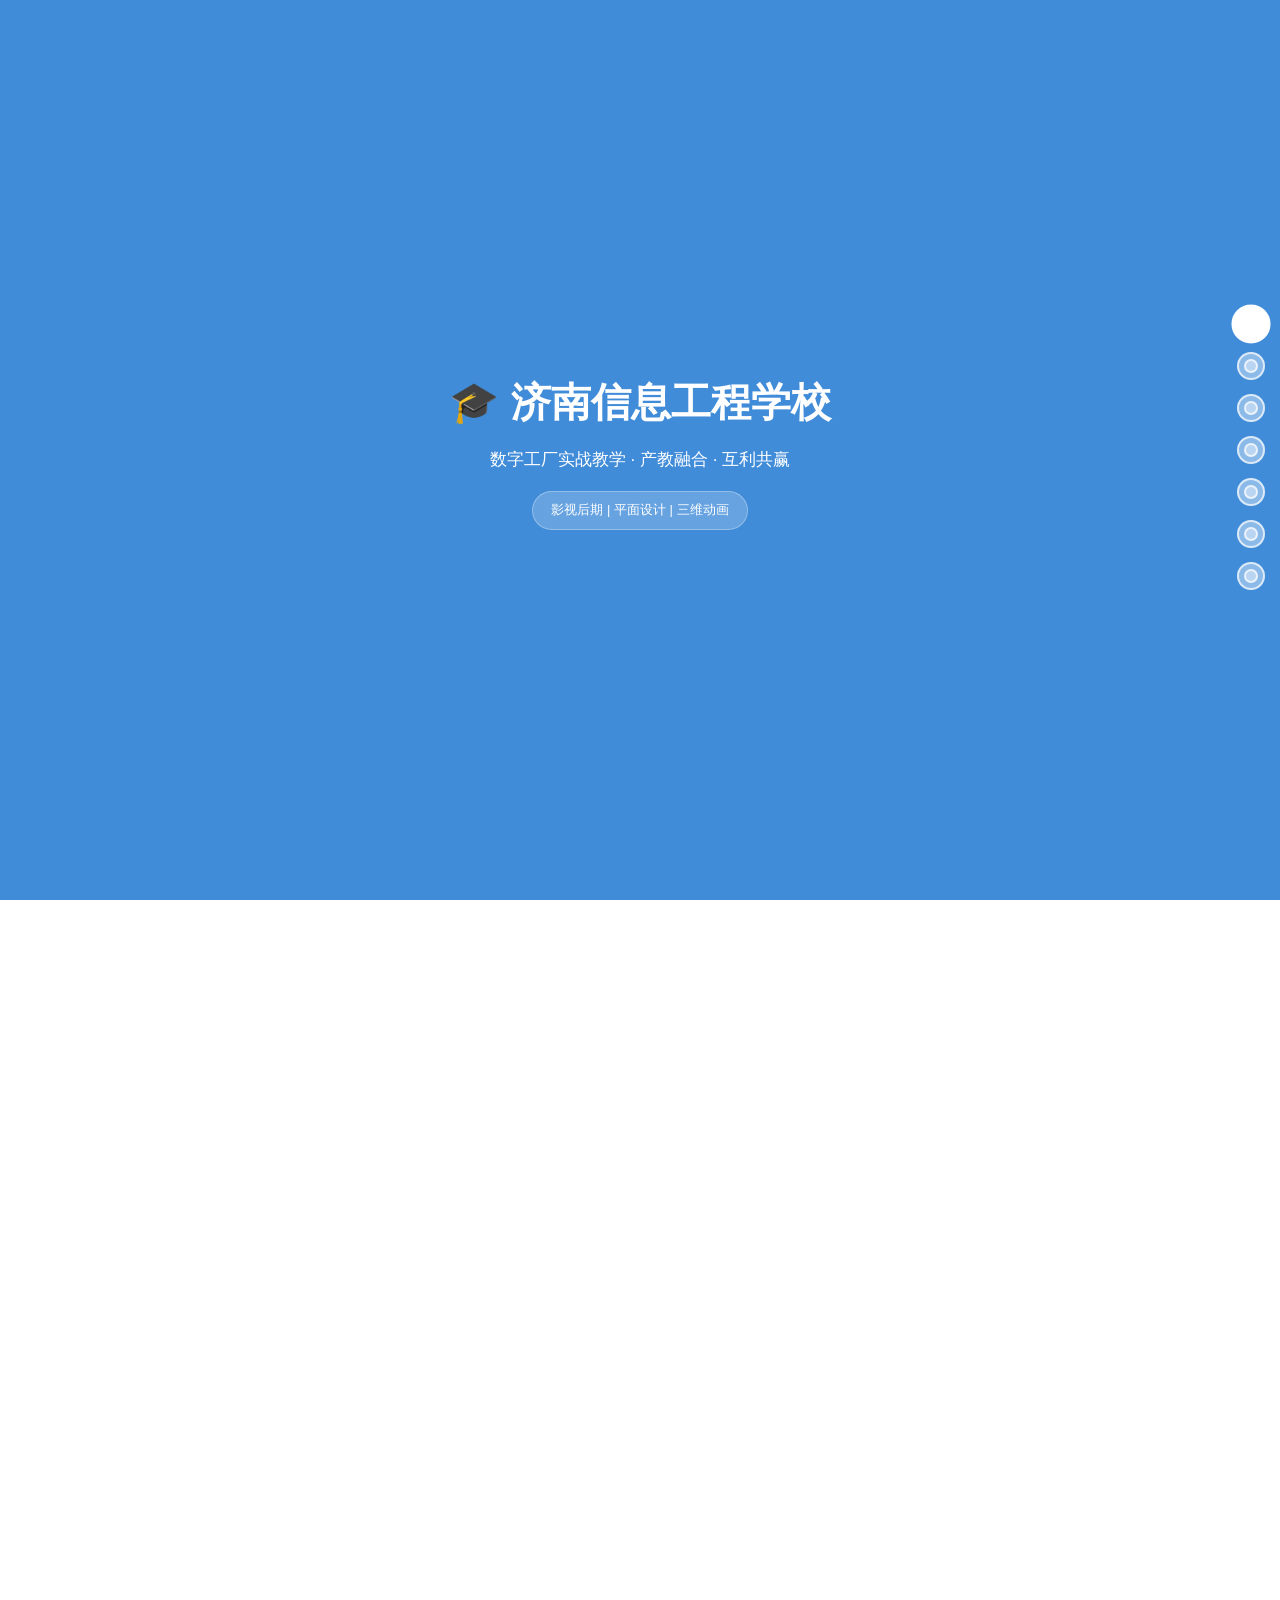
==== h5_template.html @ 27a19659 "Deploy H5 recruitment page" ====
<!DOCTYPE html>
<html lang="zh-CN">
<head>
    <meta charset="UTF-8">
    <meta name="viewport" content="width=device-width, initial-scale=1.0, maximum-scale=1.0, user-scalable=no">
    <title>济南信息工程学校 - 数字工厂实战教学</title>
    <style>
        * { margin: 0; padding: 0; box-sizing: border-box; }
        html, body {
            height: 100%; overflow: hidden;
            font-family: -apple-system, BlinkMacSystemFont, "Segoe UI", "PingFang SC", "Hiragino Sans GB", "Microsoft YaHei", sans-serif;
            color: #333; line-height: 1.6;
            touch-action: none;
            -webkit-overflow-scrolling: auto;
        }
        .fullpage-wrapper {
            height: 100%; transition: transform 0.7s cubic-bezier(0.645, 0.045, 0.355, 1);
            will-change: transform;
        }
        .fp-section {
            height: 100vh; width: 100%; display: flex; flex-direction: column;
            justify-content: center; align-items: center; padding: 30px 20px;
            position: relative; overflow-y: auto; -webkit-overflow-scrolling: touch;
        }
        .fp-nav {
            position: fixed; right: 15px; top: 50%; transform: translateY(-50%);
            z-index: 100; display: flex; flex-direction: column; gap: 14px;
        }
        .fp-nav-dot {
            width: 10px; height: 10px; border-radius: 50%;
            background: rgba(255,255,255,0.4); border: 2px solid rgba(255,255,255,0.7);
            cursor: pointer; transition: all 0.3s;
            min-width: 28px; min-height: 28px;
            display: flex; align-items: center; justify-content: center;
        }
        .fp-nav-dot::after {
            content: '';
            width: 10px; height: 10px; border-radius: 50%;
            background: inherit; border: inherit;
        }
        .fp-nav-dot.active { background: #fff; transform: scale(1.4); }

        /* Hero - 磨砂玻璃背景 */
        .section-hero {
            position: relative;
            color: white; text-align: center;
            overflow: hidden;
        }
        .section-hero::before {
            content: '';
            position: absolute;
            top: 0; left: 0; right: 0; bottom: 0;
            background: url('https://images.unsplash.com/photo-1517694712202-14dd9538aa97?w=1920&q=80') center/cover no-repeat;
            z-index: 0;
        }
        .section-hero::after {
            content: '';
            position: absolute;
            top: 0; left: 0; right: 0; bottom: 0;
            background: rgba(0, 102, 204, 0.75);
            backdrop-filter: blur(20px);
            -webkit-backdrop-filter: blur(20px);
            z-index: 1;
        }
        .section-hero h1,
        .section-hero .subtitle,
        .section-hero .badge,
        .section-hero .scroll-hint {
            position: relative;
            z-index: 2;
        }
        .section-hero h1 { font-size: clamp(26px,7vw,40px); margin-bottom: 12px; }
        .section-hero .subtitle { font-size: clamp(13px,3.5vw,17px); opacity: 0.95; margin-bottom: 18px; }
        .badge {
            display: inline-block; background: rgba(255,255,255,0.2); padding: 8px 18px;
            border-radius: 20px; font-size: 13px;
            backdrop-filter: blur(10px);
            -webkit-backdrop-filter: blur(10px);
            border: 1px solid rgba(255,255,255,0.3);
        }
        .scroll-hint {
            position: absolute; bottom: 25px; left: 50%; transform: translateX(-50%);
            animation: bounce 2s infinite; opacity: 0.7; font-size: 22px;
        }
        @keyframes bounce { 0%,100%{transform:translateX(-50%) translateY(0)} 50%{transform:translateX(-50%) translateY(-10px)} }

        /* Common */
        .section-title {
            font-size: clamp(20px,5.5vw,28px); color: #0066CC; margin-bottom: 8px; text-align: center;
        }
        .section-title::after {
            content: ''; display: block; width: 50px; height: 3px;
            background: linear-gradient(90deg,#0066CC,#00A8E8); margin: 8px auto 0; border-radius: 2px;
        }
        .section-desc { text-align: center; color: #666; margin-bottom: 20px; font-size: 14px; }

        /* About */
        .section-about { background: #f0f7ff; }
        .about-card {
            background: white; border-radius: 12px; padding: 18px;
            box-shadow: 0 4px 15px rgba(0,0,0,0.08); margin-bottom: 12px; max-width: 560px; width: 100%;
        }
        .about-card h3 { color: #0066CC; margin-bottom: 8px; font-size: 17px; }
        .about-card p { color: #555; margin-bottom: 6px; font-size: 13px; }
        .stats { display: grid; grid-template-columns: repeat(3,1fr); gap: 8px; margin-top: 12px; }
        .stat-item {
            text-align: center; padding: 10px 6px;
            background: linear-gradient(135deg,#0066CC,#00A8E8); border-radius: 10px; color: white;
        }
        .stat-number { font-size: clamp(18px,4.5vw,26px); font-weight: bold; display: block; }
        .stat-label { font-size: 10px; opacity: 0.9; margin-top: 2px; }

        /* Team - 简洁卡片布局 */
        .section-team { background: white; }
        .team-grid {
            display: grid; grid-template-columns: repeat(2,1fr); gap: 12px;
            max-width: 560px; width: 100%;
        }
        .team-card {
            background: white; border-radius: 12px; overflow: hidden;
            box-shadow: 0 4px 15px rgba(0,0,0,0.08); text-align: center;
            padding: 20px 15px;
        }
        .team-avatar {
            width: 60px; height: 60px; border-radius: 50%;
            background: linear-gradient(135deg,#0066CC,#00A8E8);
            display: flex; align-items: center; justify-content: center;
            color: white; font-size: 26px; margin: 0 auto 10px;
            box-shadow: 0 4px 12px rgba(0,102,204,0.25);
        }
        .team-name { font-size: 15px; font-weight: bold; color: #0066CC; margin-bottom: 3px; }
        .team-role { font-size: 11px; color: #00A8E8; margin-bottom: 6px; }
        .team-desc { font-size: 10px; color: #666; line-height: 1.4; }

        /* Courses */
        .section-courses { background: #f0f7ff; }
        .course-grid { display: grid; grid-template-columns: repeat(1,1fr); gap: 12px; max-width: 560px; width: 100%; }
        .course-card {
            background: #0066CC; color: white; border-radius: 12px; padding: 18px;
            box-shadow: 0 4px 15px rgba(0,102,204,0.2);
        }
        .course-card h3 { font-size: 18px; margin-bottom: 8px; text-align: center; }
        .course-card p { font-size: 12px; opacity: 0.95; line-height: 1.5; }
        .course-tags { display: flex; gap: 5px; flex-wrap: wrap; margin-top: 8px; justify-content: center; }
        .course-tag {
            background: rgba(255,255,255,0.2); padding: 3px 10px; border-radius: 10px; font-size: 11px;
        }

        /* Training */
        .section-training { background: white; }
        .training-list {
            display: flex; flex-direction: column; gap: 12px; max-width: 560px; width: 100%;
            max-height: 55vh; overflow-y: auto;
        }
        .training-item {
            background: white; border-radius: 12px; overflow: hidden;
            box-shadow: 0 4px 15px rgba(0,0,0,0.08); display: flex; flex-shrink: 0;
        }
        .training-icon {
            width: 100px; min-height: 90px; background: linear-gradient(135deg,#0066CC,#00A8E8);
            display: flex; align-items: center; justify-content: center; color: white; font-size: 28px; flex-shrink: 0;
        }
        .training-info { padding: 12px; flex: 1; }
        .training-title { font-size: 14px; color: #0066CC; margin-bottom: 5px; font-weight: bold; }
        .training-desc { font-size: 11px; color: #666; margin-bottom: 6px; }
        .training-tags { display: flex; gap: 5px; flex-wrap: wrap; }
        .tag { background: #e8f4ff; padding: 2px 8px; border-radius: 8px; font-size: 10px; color: #0066CC; }

        /* Features */
        .section-features { background: #f0f7ff; }
        .features-grid {
            display: grid; grid-template-columns: repeat(2,1fr); gap: 10px;
            max-width: 560px; width: 100%; max-height: 55vh; overflow-y: auto;
        }
        .feature-item {
            background: white; border-radius: 12px; overflow: hidden;
            box-shadow: 0 4px 15px rgba(0,0,0,0.08); text-align: center; padding: 16px;
        }
        .feature-icon { font-size: 30px; margin-bottom: 8px; }
        .feature-title { font-size: 14px; color: #0066CC; margin-bottom: 4px; font-weight: bold; }
        .feature-desc { font-size: 11px; color: #666; }

        /* CTA */
        .section-cta {
            background: linear-gradient(135deg,#0066CC,#00A8E8); color: white; text-align: center;
        }
        .section-cta h2 { font-size: clamp(22px,5.5vw,30px); margin-bottom: 10px; }
        .section-cta p { font-size: 15px; opacity: 0.9; margin-bottom: 20px; }
        .cta-button {
            display: inline-block; background: white; color: #0066CC; padding: 12px 32px;
            border-radius: 30px; font-size: 16px; font-weight: bold; text-decoration: none;
            box-shadow: 0 4px 15px rgba(0,0,0,0.2); margin-bottom: 25px;
        }
        .footer-info { font-size: 11px; opacity: 0.7; line-height: 1.7; }
        .footer-badges { display: flex; gap: 15px; justify-content: center; margin-top: 12px; flex-wrap: wrap; }
        .footer-badge { display: flex; align-items: center; gap: 4px; font-size: 12px; }

        @media (max-width: 480px) {
            .team-grid, .features-grid { grid-template-columns: 1fr; }
            .stats { grid-template-columns: 1fr; }
            .training-item { flex-direction: column; }
            .training-icon { width: 100%; height: 80px; }
            .fp-nav { right: 8px; gap: 10px; }
            .fp-nav-dot { min-width: 24px; min-height: 24px; }
            .fp-nav-dot::after { width: 8px; height: 8px; }
            .section-hero h1 { font-size: 26px; }
            .section-title { font-size: 22px; }
            .about-card, .course-card, .team-card { padding: 15px; }
        }

        /* ─ 层级动画 ─────────────────────────────────────────── */
        .anim-item {
            opacity: 0;
            transition: opacity 0.6s ease, transform 0.6s ease;
        }
        .anim-item.visible {
            opacity: 1 !important;
            transform: translateY(0) translateX(0) scale(1) !important;
        }
    </style>
</head>
<body>
    <div class="fp-nav" id="fpNav"></div>
    <div class="fullpage-wrapper" id="fullpageWrapper">
        <!-- 第1屏：Hero -->
        <div class="fp-section section-hero">
            <h1 class="anim-item from-scale">🎓 济南信息工程学校</h1>
            <p class="subtitle anim-item" style="transition-delay:.12s">数字工厂实战教学 · 产教融合 · 互利共赢</p>
            <div class="badge anim-item" style="transition-delay:.24s">影视后期 | 平面设计 | 三维动画</div>
            <div class="scroll-hint anim-item" style="transition-delay:.4s"></div>
        </div>
        <!-- 第2屏：关于我们 -->
        <div class="fp-section section-about">
            <h2 class="section-title anim-item">关于我们</h2>
            <p class="section-desc anim-item" style="transition-delay:.08s">以促进就业为导向，以能力提升为核心</p>
            <div class="about-card anim-item from-left" style="transition-delay:.18s">
                <h3>数字工厂实战教学基地</h3>
                <p>全面提升学员技术水平与综合能力，通过真实项目驱动教学，让学员在校期间即具备行业实战能力。</p>
                <p>国家职业技能鉴定 · 高技能人才培训 · 产教融合 互利共赢</p>
                <div class="stats">
                    <div class="stat-item anim-item from-scale" style="transition-delay:.3s"><span class="stat-number">3+</span><span class="stat-label">专业方向</span></div>
                    <div class="stat-item anim-item from-scale" style="transition-delay:.38s"><span class="stat-number">100%</span><span class="stat-label">实战教学</span></div>
                    <div class="stat-item anim-item from-scale" style="transition-delay:.46s"><span class="stat-number">∞</span><span class="stat-label">就业机会</span></div>
                </div>
            </div>
            <div class="about-card anim-item from-right" style="transition-delay:.3s">
                <h3>核心优势</h3>
                <p>✓ 国家职业技能鉴定认证</p>
                <p>✓ 高技能人才培训基地</p>
                <p>✓ 真实项目驱动教学</p>
                <p>✓ 校企深度合作 推荐就业</p>
            </div>
        </div>
        <!-- 第3屏：师资团队 -->
        <div class="fp-section section-team">
            <h2 class="section-title anim-item">师资团队</h2>
            <p class="section-desc anim-item" style="transition-delay:.08s">行业精英领衔，实战经验丰富</p>
            <div class="team-grid">
                <div class="team-card anim-item from-scale" style="transition-delay:.15s">
                    <div class="team-avatar">💼</div>
                    <div class="team-name">张导师</div>
                    <div class="team-role">技术总监 / 资深三维艺术家</div>
                    <div class="team-desc">15年经验，参与多部院线电影特效，精通 Maya、Houdini、Nuke。</div>
                </div>
                <div class="team-card anim-item from-scale" style="transition-delay:.25s">
                    <div class="team-avatar"></div>
                    <div class="team-name">李导师</div>
                    <div class="team-role">创意总监 / 视觉设计师</div>
                    <div class="team-desc">10年品牌视觉设计经验，擅长概念设计与艺术指导。</div>
                </div>
                <div class="team-card anim-item from-scale" style="transition-delay:.35s">
                    <div class="team-avatar">‍🏫</div>
                    <div class="team-name">王导师</div>
                    <div class="team-role">高级讲师 / 剪辑师</div>
                    <div class="team-desc">8年影视剪辑经验，精通 Premiere、After Effects。</div>
                </div>
                <div class="team-card anim-item from-scale" style="transition-delay:.45s">
                    <div class="team-avatar">‍🏫</div>
                    <div class="team-name">赵导师</div>
                    <div class="team-role">实训导师 / 动画师</div>
                    <div class="team-desc">6年三维动画经验，专注角色动画与绑定技术。</div>
                </div>
            </div>
        </div>
        <!-- 第4屏：课程设置 -->
        <div class="fp-section section-courses">
            <h2 class="section-title anim-item">课程设置</h2>
            <p class="section-desc anim-item" style="transition-delay:.08s">三大专业方向，全面覆盖数字创意领域</p>
            <div class="course-grid">
                <div class="course-card anim-item from-left" style="transition-delay:.18s">
                    <h3> 影视后期</h3>
                    <p>栏目包装、特效合成、MG动画、短视频制作</p>
                    <div class="course-tags">
                        <span class="course-tag">Premiere</span>
                        <span class="course-tag">After Effects</span>
                        <span class="course-tag">剪辑</span>
                    </div>
                </div>
                <div class="course-card anim-item from-right" style="transition-delay:.3s">
                    <h3>🎨 平面设计</h3>
                    <p>海报、易拉宝、品牌Logo设计制作、电商设计</p>
                    <div class="course-tags">
                        <span class="course-tag">Photoshop</span>
                        <span class="course-tag">Illustrator</span>
                        <span class="course-tag">UI设计</span>
                    </div>
                </div>
                <div class="course-card anim-item from-left" style="transition-delay:.42s">
                    <h3>🧊 三维动画</h3>
                    <p>场景搭建、骨骼绑定、三维动画、AI数字人、UE5虚幻</p>
                    <div class="course-tags">
                        <span class="course-tag">UE5</span>
                        <span class="course-tag">三维建模</span>
                        <span class="course-tag">AI数字人</span>
                    </div>
                </div>
            </div>
        </div>
        <!-- 第5屏：课程介绍-影视后期 -->
        <div class="fp-section section-training">
            <h2 class="section-title anim-item">课程介绍</h2>
            <p class="section-desc anim-item" style="transition-delay:.08s">TRAINING BASE · 影视后期</p>
            <div class="training-list">
                <div class="training-item anim-item from-left" style="transition-delay:.18s">
                    <div class="training-icon"></div>
                    <div class="training-info">
                        <div class="training-title">主流软件操作</div>
                        <div class="training-desc">本阶段课程包括 Premiere、After Effects、剪映等主流软件操作。</div>
                        <div class="training-tags"><span class="tag">PR</span><span class="tag">AE</span><span class="tag">剪映</span></div>
                    </div>
                </div>
                <div class="training-item anim-item from-right" style="transition-delay:.3s">
                    <div class="training-icon">📝</div>
                    <div class="training-info">
                        <div class="training-title">前期文案策划</div>
                        <div class="training-desc">掌握前期文案策划、机位设置、构图、布景及摄影运镜技巧。</div>
                        <div class="training-tags"><span class="tag">文案策划</span><span class="tag">机位设置</span><span class="tag">运镜</span></div>
                    </div>
                </div>
                <div class="training-item anim-item from-left" style="transition-delay:.42s">
                    <div class="training-icon">🏭</div>
                    <div class="training-info">
                        <div class="training-title">行业运作全流程</div>
                        <div class="training-desc">熟悉行业运作全流程，从策划到成片输出完整闭环。</div>
                        <div class="training-tags"><span class="tag">全流程</span><span class="tag">实战</span><span class="tag">就业导向</span></div>
                    </div>
                </div>
            </div>
        </div>
        <!-- 第6屏：平面设计课程 -->
        <div class="fp-section section-features">
            <h2 class="section-title anim-item">平面设计课程</h2>
            <p class="section-desc anim-item" style="transition-delay:.08s">Photoshop · Illustrator · UI设计</p>
            <div class="features-grid">
                <div class="feature-item anim-item from-scale" style="transition-delay:.12s">
                    <div class="feature-icon">️</div>
                    <div class="feature-title">海报设计</div>
                    <div class="feature-desc">商业海报、活动海报、宣传物料设计</div>
                </div>
                <div class="feature-item anim-item from-scale" style="transition-delay:.2s">
                    <div class="feature-icon">🏷️</div>
                    <div class="feature-title">品牌Logo</div>
                    <div class="feature-desc">企业VI设计、品牌标识、视觉识别系统</div>
                </div>
                <div class="feature-item anim-item from-scale" style="transition-delay:.28s">
                    <div class="feature-icon">🛒</div>
                    <div class="feature-title">电商设计</div>
                    <div class="feature-desc">Banner、店铺装修、产品详情页设计</div>
                </div>
                <div class="feature-item anim-item from-scale" style="transition-delay:.36s">
                    <div class="feature-icon">📱</div>
                    <div class="feature-title">UI设计</div>
                    <div class="feature-desc">界面设计、交互原型、用户体验优化</div>
                </div>
                <div class="feature-item anim-item from-scale" style="transition-delay:.44s">
                    <div class="feature-icon">📄</div>
                    <div class="feature-title">折页/展架</div>
                    <div class="feature-desc">宣传折页、易拉宝、展览展示物料</div>
                </div>
                <div class="feature-item anim-item from-scale" style="transition-delay:.52s">
                    <div class="feature-icon">🎯</div>
                    <div class="feature-title">综合实战</div>
                    <div class="feature-desc">真实商业项目，从需求到交付完整流程</div>
                </div>
            </div>
        </div>
        <!-- 第7屏：CTA + Footer -->
        <div class="fp-section section-cta">
            <h2 class="anim-item from-scale">加入我们，成就数字创意人才</h2>
            <p class="anim-item" style="transition-delay:.12s">国家职业技能鉴定 · 高技能人才培训</p>
            <a href="#" class="cta-button anim-item from-scale" style="transition-delay:.24s">立即咨询报名</a>
            <div class="footer-info anim-item" style="transition-delay:.36s">
                <p>济南信息工程学校 · 数字工厂实战教学基地</p>
                <p>联系电话：请咨询招生办 | 地址：济南市</p>
                <div class="footer-badges">
                    <div class="footer-badge">◆ 国家职业技能鉴定</div>
                    <div class="footer-badge">◆ 高技能人才培训</div>
                </div>
                <p style="margin-top:12px;">© 2026 济南信息工程学校 All Rights Reserved</p>
            </div>
        </div>
    </div>
    <script>
        const wrapper = document.getElementById('fullpageWrapper');
        const sections = document.querySelectorAll('.fp-section');
        const navContainer = document.getElementById('fpNav');
        let currentSection = 0, isScrolling = false, lastDirection = 'down';
        const totalSections = sections.length;

        // 创建导航点
        sections.forEach((_, index) => {
            const dot = document.createElement('div');
            dot.className = 'fp-nav-dot' + (index === 0 ? ' active' : '');
            dot.addEventListener('click', () => goToSection(index));
            navContainer.appendChild(dot);
        });
        const dots = document.querySelectorAll('.fp-nav-dot');

        function goToSection(index) {
            if (index < 0 || index >= totalSections || isScrolling) return;
            isScrolling = true;
            lastDirection = index > currentSection ? 'down' : 'up';
            currentSection = index;
            wrapper.style.transform = `translateY(-${currentSection * 100}vh)`;
            dots.forEach((dot, i) => dot.classList.toggle('active', i === currentSection));
            triggerAnim(currentSection, lastDirection);
            setTimeout(() => { isScrolling = false; }, 700);
        }

        function triggerAnim(sectionIndex, direction) {
            const section = sections[sectionIndex];
            const items = section.querySelectorAll('.anim-item');

            // 第一步：先关闭 transition，设置起始位置
            items.forEach(item => {
                item.classList.remove('visible');
                item.style.transition = 'none';

                const isLeft  = item.classList.contains('from-left');
                const isRight = item.classList.contains('from-right');
                const isScale = item.classList.contains('from-scale');

                if (direction === 'down') {
                    if (isLeft)       item.style.transform = 'translateX(-50px)';
                    else if (isRight) item.style.transform = 'translateX(50px)';
                    else if (isScale) item.style.transform = 'scale(0.85)';
                    else              item.style.transform = 'translateY(40px)';
                } else {
                    if (isLeft)       item.style.transform = 'translateX(-50px)';
                    else if (isRight) item.style.transform = 'translateX(50px)';
                    else if (isScale) item.style.transform = 'scale(0.85)';
                    else              item.style.transform = 'translateY(-40px)';
                }
            });

            // 第二步：强制重排
            void section.offsetWidth;

            // 第三步：恢复 transition，触发动画
            requestAnimationFrame(() => {
                items.forEach(item => {
                    item.style.transition = '';
                    item.classList.add('visible');
                });
            });
        }

        // 鼠标滚轮
        window.addEventListener('wheel', (e) => {
            e.preventDefault();
            if (isScrolling) return;
            goToSection(e.deltaY > 0 ? currentSection + 1 : currentSection - 1);
        }, { passive: false });

        // 触摸滑动（支持双向）
        let touchStartY = 0, touchStartX = 0;
        window.addEventListener('touchstart', (e) => {
            touchStartY = e.touches[0].clientY;
            touchStartX = e.touches[0].clientX;
        }, { passive: true });

        window.addEventListener('touchend', (e) => {
            const diffY = touchStartY - e.changedTouches[0].clientY;
            const diffX = touchStartX - e.changedTouches[0].clientX;
            if (Math.abs(diffY) > Math.abs(diffX) && Math.abs(diffY) > 30) {
                if (diffY > 0) {
                    goToSection(currentSection + 1);
                } else {
                    goToSection(currentSection - 1);
                }
            }
        }, { passive: true });

        // 键盘支持
        window.addEventListener('keydown', (e) => {
            if (e.key === 'ArrowDown' || e.key === 'PageDown') { e.preventDefault(); goToSection(currentSection + 1); }
            else if (e.key === 'ArrowUp' || e.key === 'PageUp') { e.preventDefault(); goToSection(currentSection - 1); }
        });

        // 页面加载时触发第一屏动画
        window.addEventListener('DOMContentLoaded', () => triggerAnim(0, 'down'));
    </script>
</body>
</html>
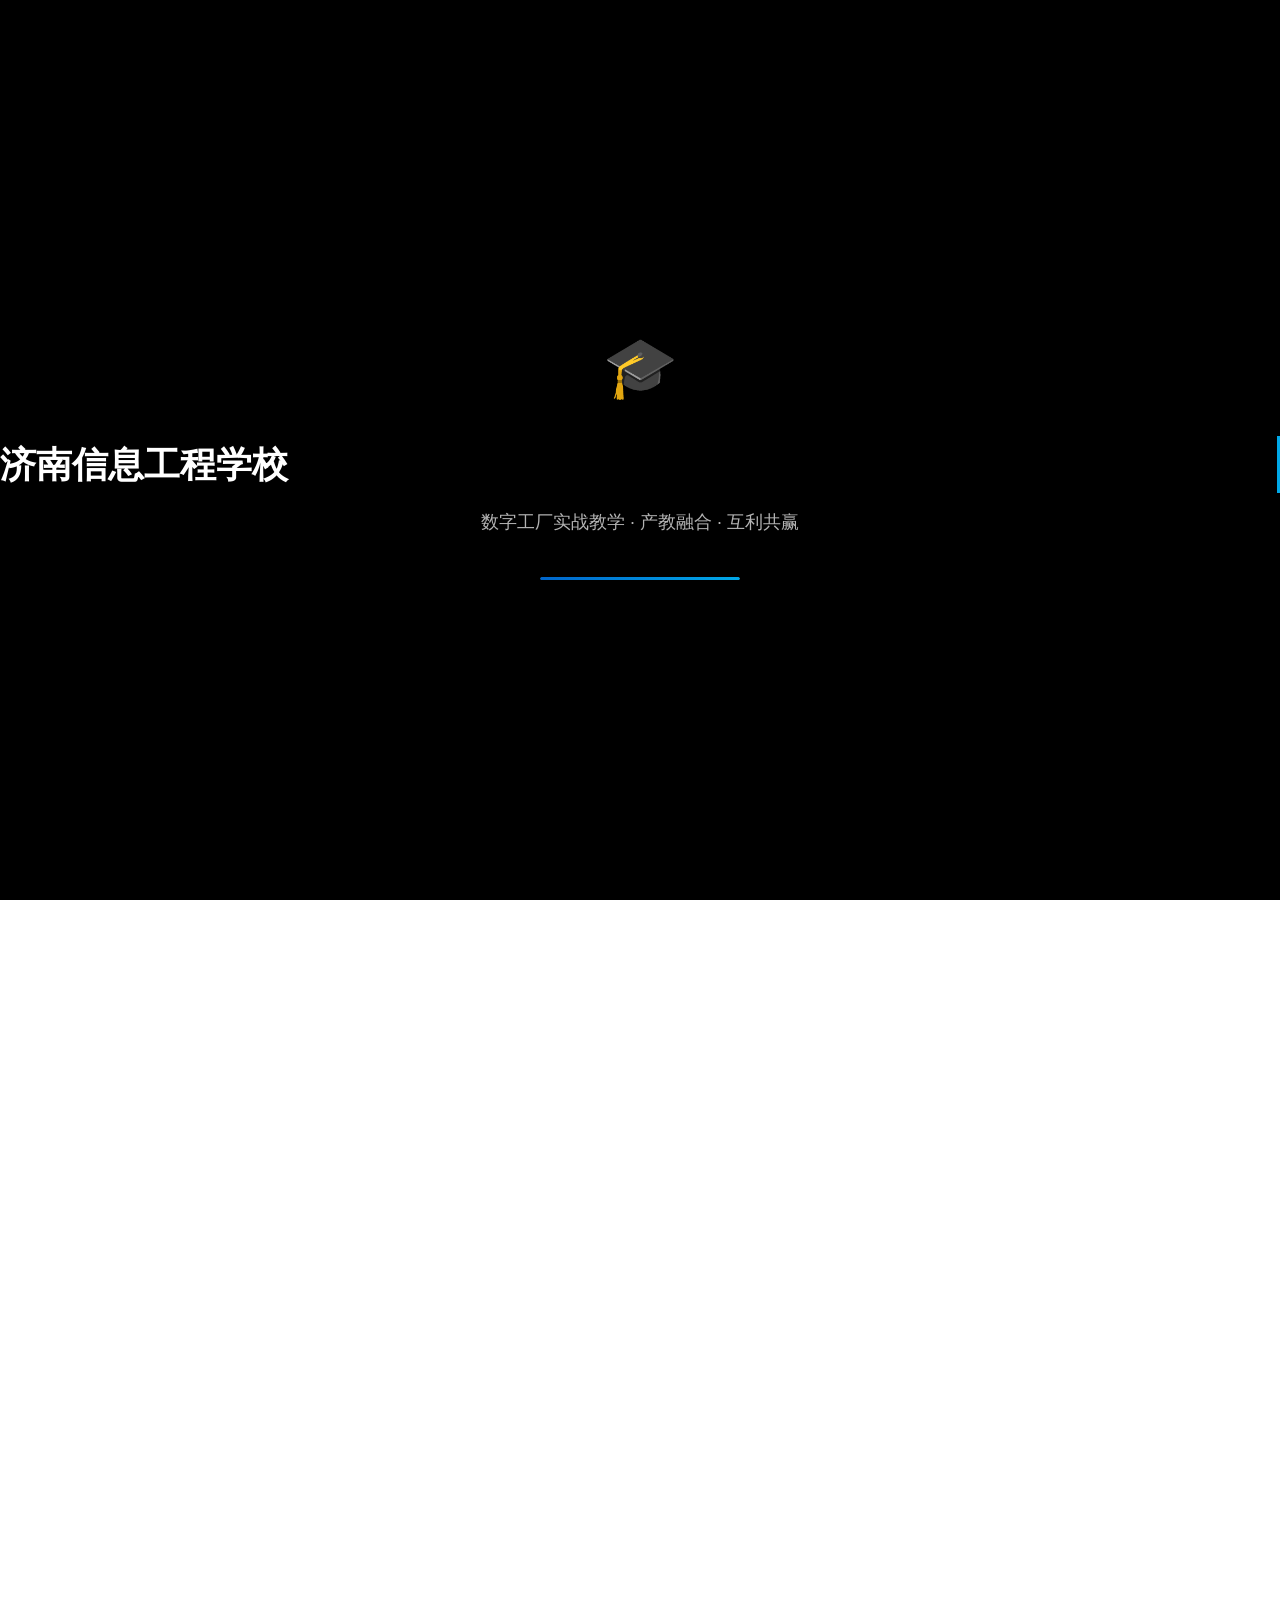
==== commit 60acc572: "Deploy H5 recruitment page" ====
--- a/h5_template.html
+++ b/h5_template.html
@@ -208,7 +208,7 @@
             .about-card, .course-card, .team-card { padding: 15px; }
         }
 
-        /* ─ 层级动画 ─────────────────────────────────────────── */
+        /* ─ 层级动画 ────────────────────────────────────────── */
         .anim-item {
             opacity: 0;
             transition: opacity 0.6s ease, transform 0.6s ease;
@@ -217,9 +217,95 @@
             opacity: 1 !important;
             transform: translateY(0) translateX(0) scale(1) !important;
         }
+
+        /* ─ 开场动画 ─────────────────────────────────────────── */
+        .intro-overlay {
+            position: fixed;
+            top: 0; left: 0; right: 0; bottom: 0;
+            background: #000;
+            z-index: 9999;
+            display: flex;
+            flex-direction: column;
+            align-items: center;
+            justify-content: center;
+            transition: opacity 0.8s ease, visibility 0.8s ease;
+        }
+        .intro-overlay.hidden {
+            opacity: 0;
+            visibility: hidden;
+            pointer-events: none;
+        }
+        .intro-logo {
+            font-size: 60px;
+            margin-bottom: 20px;
+            animation: introPulse 1.5s ease-in-out infinite;
+        }
+        @keyframes introPulse {
+            0%, 100% { transform: scale(1); opacity: 0.8; }
+            50% { transform: scale(1.1); opacity: 1; }
+        }
+        .intro-title {
+            font-size: clamp(24px, 5vw, 36px);
+            color: white;
+            font-weight: bold;
+            overflow: hidden;
+            white-space: nowrap;
+            border-right: 3px solid #00A8E8;
+            width: 0;
+            animation: introTyping 2s steps(12) 0.5s forwards, introBlink 0.6s step-end infinite;
+        }
+        @keyframes introTyping {
+            from { width: 0; }
+            to { width: 100%; }
+        }
+        @keyframes introBlink {
+            50% { border-color: transparent; }
+        }
+        .intro-subtitle {
+            font-size: clamp(14px, 3vw, 18px);
+            color: rgba(255,255,255,0.7);
+            margin-top: 15px;
+            opacity: 0;
+            animation: introFadeIn 1s ease 2.5s forwards;
+        }
+        @keyframes introFadeIn {
+            from { opacity: 0; transform: translateY(10px); }
+            to { opacity: 1; transform: translateY(0); }
+        }
+        .intro-progress {
+            width: 200px;
+            height: 3px;
+            background: rgba(255,255,255,0.1);
+            border-radius: 2px;
+            margin-top: 40px;
+            overflow: hidden;
+            opacity: 0;
+            animation: introFadeIn 0.5s ease 1s forwards;
+        }
+        .intro-progress-bar {
+            width: 0;
+            height: 100%;
+            background: linear-gradient(90deg, #0066CC, #00A8E8);
+            border-radius: 2px;
+            animation: introProgress 3s ease 0.5s forwards;
+        }
+        @keyframes introProgress {
+            from { width: 0; }
+            to { width: 100%; }
+        }
     </style>
 </head>
 <body>
+    <!-- 开场动画遮罩 -->
+    <div class="intro-overlay" id="introOverlay">
+        <div class="intro-logo">🎓</div>
+        <div class="intro-title">济南信息工程学校</div>
+        <div class="intro-subtitle">数字工厂实战教学 · 产教融合 · 互利共赢</div>
+        <div class="intro-progress">
+            <div class="intro-progress-bar"></div>
+        </div>
+    </div>
+
     <div class="fp-nav" id="fpNav"></div>
     <div class="fullpage-wrapper" id="fullpageWrapper">
         <!-- 第1屏：Hero -->
@@ -275,7 +361,7 @@
                     <div class="team-desc">8年影视剪辑经验，精通 Premiere、After Effects。</div>
                 </div>
                 <div class="team-card anim-item from-scale" style="transition-delay:.45s">
-                    <div class="team-avatar">‍🏫</div>
+                    <div class="team-avatar">‍</div>
                     <div class="team-name">赵导师</div>
                     <div class="team-role">实训导师 / 动画师</div>
                     <div class="team-desc">6年三维动画经验，专注角色动画与绑定技术。</div>
@@ -338,7 +424,7 @@
                     </div>
                 </div>
                 <div class="training-item anim-item from-left" style="transition-delay:.42s">
-                    <div class="training-icon">🏭</div>
+                    <div class="training-icon"></div>
                     <div class="training-info">
                         <div class="training-title">行业运作全流程</div>
                         <div class="training-desc">熟悉行业运作全流程，从策划到成片输出完整闭环。</div>
@@ -358,7 +444,7 @@
                     <div class="feature-desc">商业海报、活动海报、宣传物料设计</div>
                 </div>
                 <div class="feature-item anim-item from-scale" style="transition-delay:.2s">
-                    <div class="feature-icon">🏷️</div>
+                    <div class="feature-icon">️</div>
                     <div class="feature-title">品牌Logo</div>
                     <div class="feature-desc">企业VI设计、品牌标识、视觉识别系统</div>
                 </div>
@@ -368,7 +454,7 @@
                     <div class="feature-desc">Banner、店铺装修、产品详情页设计</div>
                 </div>
                 <div class="feature-item anim-item from-scale" style="transition-delay:.36s">
-                    <div class="feature-icon">📱</div>
+                    <div class="feature-icon"></div>
                     <div class="feature-title">UI设计</div>
                     <div class="feature-desc">界面设计、交互原型、用户体验优化</div>
                 </div>
@@ -497,8 +583,16 @@
             else if (e.key === 'ArrowUp' || e.key === 'PageUp') { e.preventDefault(); goToSection(currentSection - 1); }
         });
 
-        // 页面加载时触发第一屏动画
-        window.addEventListener('DOMContentLoaded', () => triggerAnim(0, 'down'));
+        // 页面加载时触发第一屏动画 + 开场动画
+        window.addEventListener('DOMContentLoaded', () => {
+            // 3.5秒后隐藏开场动画
+            setTimeout(() => {
+                const overlay = document.getElementById('introOverlay');
+                if (overlay) overlay.classList.add('hidden');
+                // 开场动画结束后触发第一屏内容动画
+                setTimeout(() => triggerAnim(0, 'down'), 400);
+            }, 3500);
+        });
     </script>
 </body>
 </html>
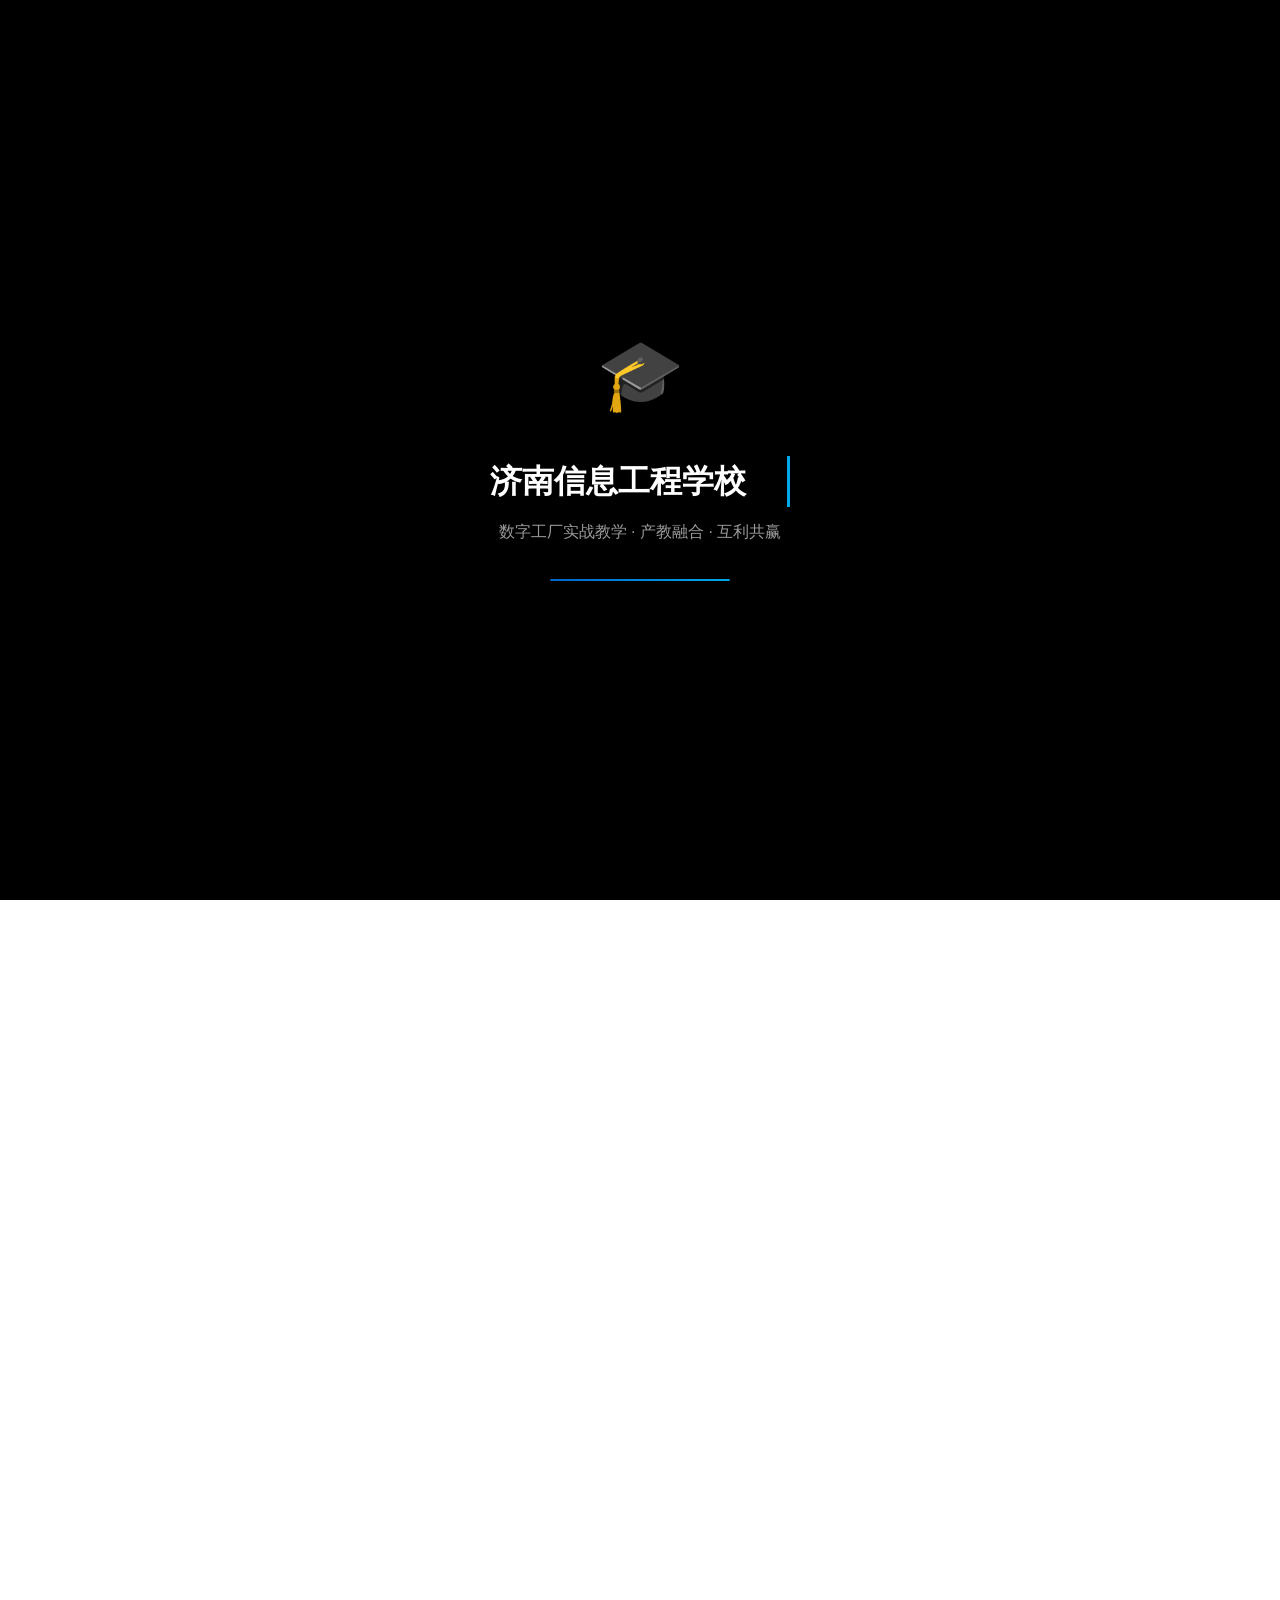
==== commit 265223a5: "Deploy H5 recruitment page" ====
--- a/h5_template.html
+++ b/h5_template.html
@@ -218,7 +218,7 @@
             transform: translateY(0) translateX(0) scale(1) !important;
         }
 
-        /* ─ 开场动画 ─────────────────────────────────────────── */
+        /*  开场动画 ─────────────────────────────────────────── */
         .intro-overlay {
             position: fixed;
             top: 0; left: 0; right: 0; bottom: 0;
@@ -228,7 +228,7 @@
             flex-direction: column;
             align-items: center;
             justify-content: center;
-            transition: opacity 0.8s ease, visibility 0.8s ease;
+            transition: opacity 1s ease, visibility 1s ease;
         }
         .intro-overlay.hidden {
             opacity: 0;
@@ -236,23 +236,27 @@
             pointer-events: none;
         }
         .intro-logo {
-            font-size: 60px;
-            margin-bottom: 20px;
-            animation: introPulse 1.5s ease-in-out infinite;
-        }
-        @keyframes introPulse {
-            0%, 100% { transform: scale(1); opacity: 0.8; }
-            50% { transform: scale(1.1); opacity: 1; }
-        }
-        .intro-title {
-            font-size: clamp(24px, 5vw, 36px);
-            color: white;
-            font-weight: bold;
+            font-size: clamp(50px, 10vw, 70px);
+            margin-bottom: 25px;
+            opacity: 0;
+            transform: scale(0.5);
+            animation: introLogoIn 0.8s ease 0.3s forwards;
+        }
+        @keyframes introLogoIn {
+            to { opacity: 1; transform: scale(1); }
+        }
+        .intro-title-wrapper {
             overflow: hidden;
             white-space: nowrap;
             border-right: 3px solid #00A8E8;
             width: 0;
-            animation: introTyping 2s steps(12) 0.5s forwards, introBlink 0.6s step-end infinite;
+            max-width: 300px;
+            animation: introTyping 1.5s steps(8) 0.8s forwards, introBlink 0.5s step-end infinite;
+        }
+        .intro-title {
+            font-size: clamp(22px, 5vw, 32px);
+            color: white;
+            font-weight: bold;
         }
         @keyframes introTyping {
             from { width: 0; }
@@ -262,32 +266,32 @@
             50% { border-color: transparent; }
         }
         .intro-subtitle {
-            font-size: clamp(14px, 3vw, 18px);
-            color: rgba(255,255,255,0.7);
-            margin-top: 15px;
+            font-size: clamp(13px, 3vw, 16px);
+            color: rgba(255,255,255,0.6);
+            margin-top: 12px;
             opacity: 0;
-            animation: introFadeIn 1s ease 2.5s forwards;
-        }
-        @keyframes introFadeIn {
-            from { opacity: 0; transform: translateY(10px); }
+            transform: translateY(8px);
+            animation: introFadeUp 0.8s ease 2s forwards;
+        }
+        @keyframes introFadeUp {
             to { opacity: 1; transform: translateY(0); }
         }
         .intro-progress {
-            width: 200px;
-            height: 3px;
+            width: 180px;
+            height: 2px;
             background: rgba(255,255,255,0.1);
-            border-radius: 2px;
-            margin-top: 40px;
+            border-radius: 1px;
+            margin-top: 35px;
             overflow: hidden;
             opacity: 0;
-            animation: introFadeIn 0.5s ease 1s forwards;
+            animation: introFadeUp 0.5s ease 1.2s forwards;
         }
         .intro-progress-bar {
             width: 0;
             height: 100%;
             background: linear-gradient(90deg, #0066CC, #00A8E8);
-            border-radius: 2px;
-            animation: introProgress 3s ease 0.5s forwards;
+            border-radius: 1px;
+            animation: introProgress 2.5s ease 1s forwards;
         }
         @keyframes introProgress {
             from { width: 0; }
@@ -299,7 +303,9 @@
     <!-- 开场动画遮罩 -->
     <div class="intro-overlay" id="introOverlay">
         <div class="intro-logo">🎓</div>
-        <div class="intro-title">济南信息工程学校</div>
+        <div class="intro-title-wrapper">
+            <div class="intro-title">济南信息工程学校</div>
+        </div>
         <div class="intro-subtitle">数字工厂实战教学 · 产教融合 · 互利共赢</div>
         <div class="intro-progress">
             <div class="intro-progress-bar"></div>
@@ -583,15 +589,17 @@
             else if (e.key === 'ArrowUp' || e.key === 'PageUp') { e.preventDefault(); goToSection(currentSection - 1); }
         });
 
-        // 页面加载时触发第一屏动画 + 开场动画
+        // 页面加载时触发开场动画
         window.addEventListener('DOMContentLoaded', () => {
-            // 3.5秒后隐藏开场动画
+            // 4秒后隐藏开场动画并触发首屏内容
             setTimeout(() => {
                 const overlay = document.getElementById('introOverlay');
-                if (overlay) overlay.classList.add('hidden');
-                // 开场动画结束后触发第一屏内容动画
-                setTimeout(() => triggerAnim(0, 'down'), 400);
-            }, 3500);
+                if (overlay) {
+                    overlay.classList.add('hidden');
+                    // 等待遮罩淡出后再触发首屏动画
+                    setTimeout(() => triggerAnim(0, 'down'), 600);
+                }
+            }, 4000);
         });
     </script>
 </body>
